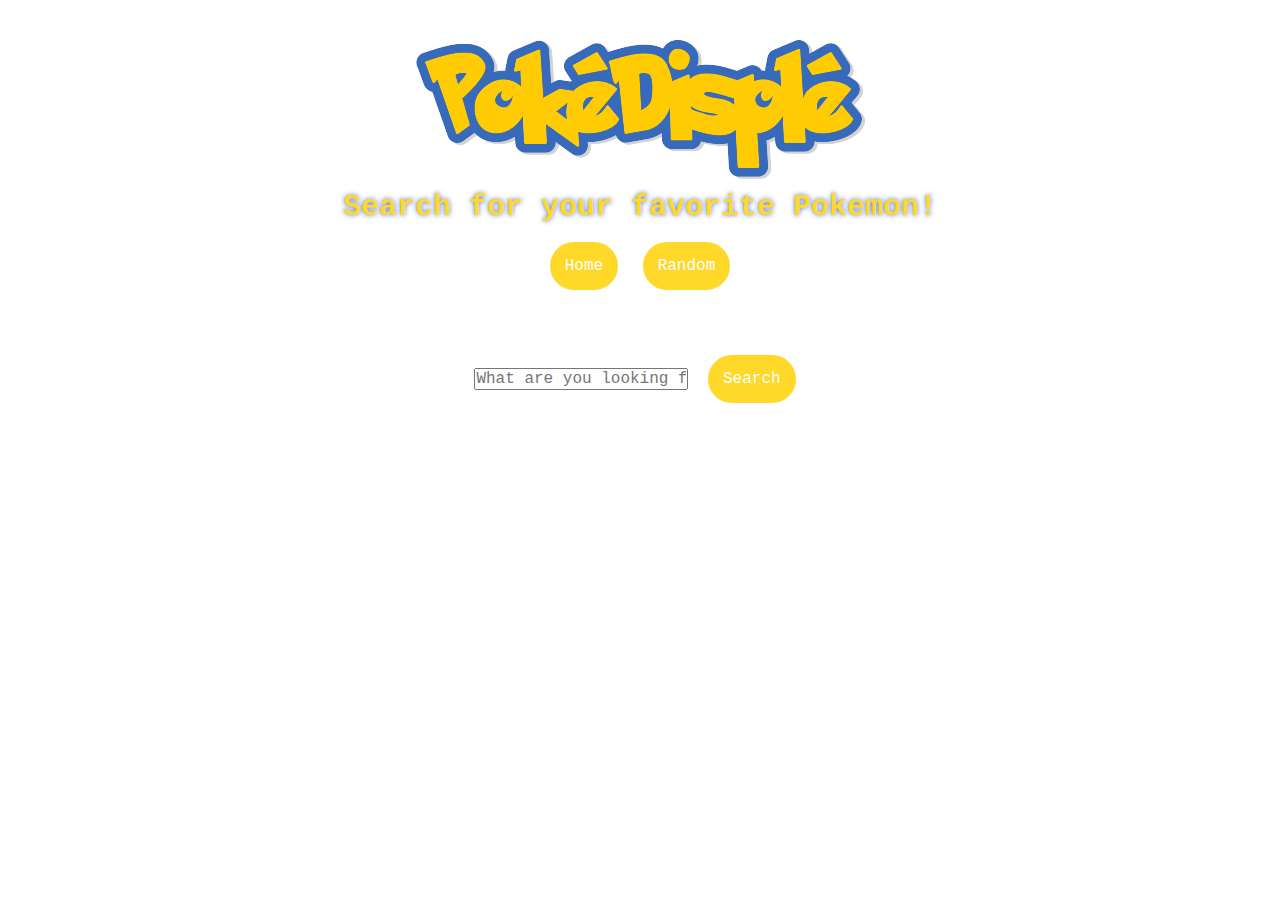
==== css.html @ 24f7fd41 "created CSS and HTML" ====
<!DOCTYPE html>
<html lang="en">
  <head>
    <meta charset="UTF-8" />
    <meta name="viewport" content="width=device-width, initial-scale=1.0" />
    <title>Document</title>
    <link rel="stylesheet" href="assets/css/reset.css" />
    <link rel="stylesheet" href="assets/css/style.css" />
  </head>
  <body>
    <script src="assets/js/script.js"></script>
  </body>
</html>
<footer class="footer">
  <div class="content has-text-centered">
    <p>
      <strong><img src="assets/images/logo.png" alt="PokeDisple Logo" id = "logo"></strong>
      <h1> Search for your favorite Pokemon! </h1>
      <button> Home </button>
      <button> Random </button>
    </p>
  </div>
</footer>
<div class= "container" id="search">
  <form>
    <input type="text" placeholder="What are you looking for?">
    <button type="submit">Search</button>
  </form>
</div>
---- assets/css/style.css ----
html {
    background-image: url('https://images.unsplash.com/photo-1628968434441-d9c1c66dcde7?ixlib=rb-4.0.3&ixid=M3wxMjA3fDB8MHxwaG90by1wYWdlfHx8fGVufDB8fHx8fA%3D%3D&auto=format&fit=crop&w=1170&q=80');
}

footer {
    text-align: center;
    padding: 40px;
}
h1 {
    font-family: 'Courier New', Courier, monospace;
    padding: 10px;
    text-align: center;
    color: rgb(255, 216, 42);
    border-color: rgb(78, 116, 219);
    text-shadow: 0 0 5px rgb(78, 116, 219);
    font-size: 30px;
}

button {
    font-family: 'Courier New', Courier, monospace;
    color: white;
    font-weight: 500px;
    background-color: rgb(255, 216, 42);
    border: none;
    padding: 15px;
    border-radius: 25px;
    text-align: center;
    margin: 10px;
}

button:hover{
    color: rgb(78, 116, 219);
    border: 20px rgb(78, 116, 219);
    text-shadow: 0 0 5px rgb(101, 132, 216);
    box-shadow: 5px 5px rgb(101, 132, 216);
}

.container {
    font-family: 'Courier New', Courier, monospace;
    color: rgb(209, 209, 209);
    width: 100%;
    height: 100%;
    padding: 5px;
    text-align: center;
}
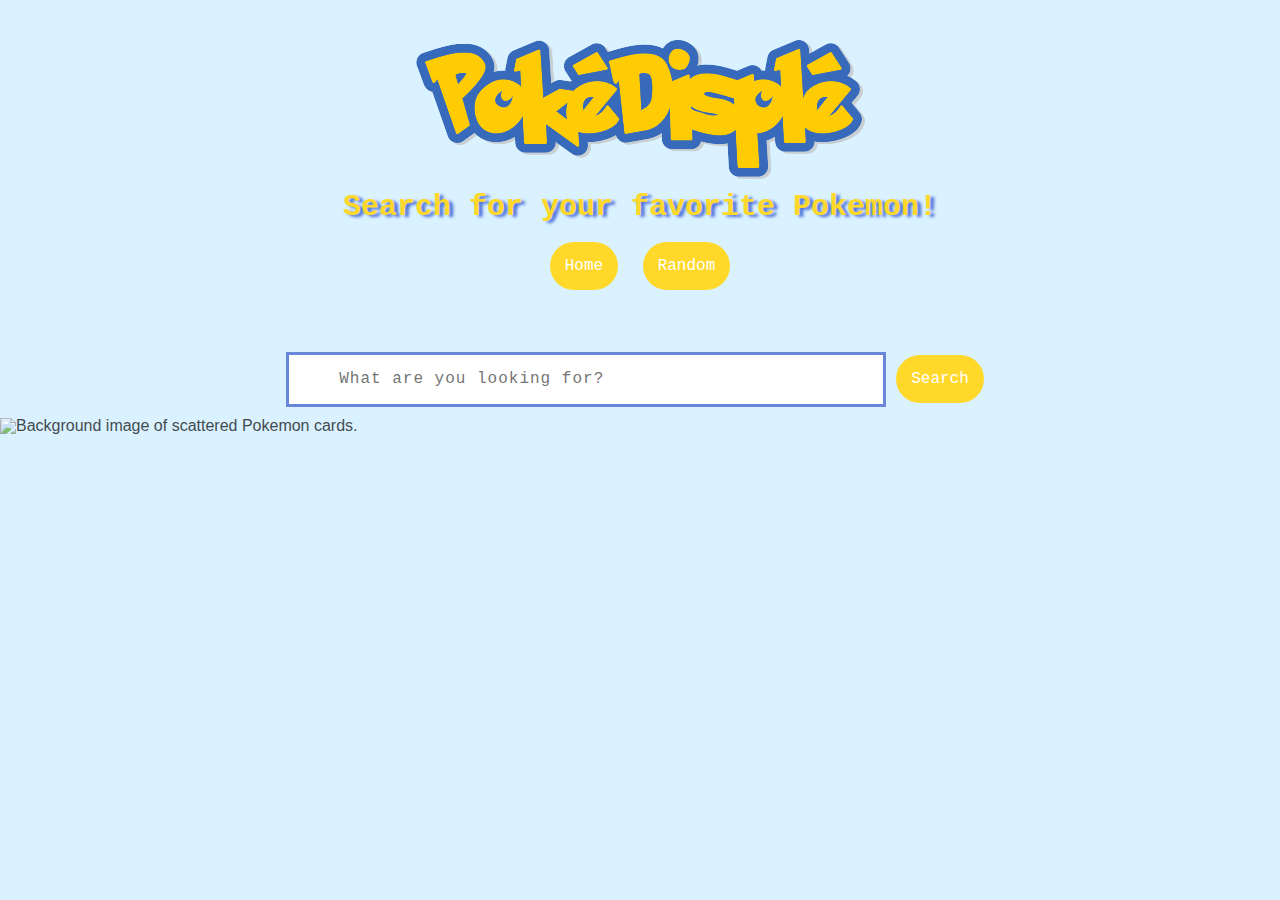
==== commit d5a2ac7d: "Updated UI" ====
--- a/css.html
+++ b/css.html
@@ -24,6 +24,9 @@
 <div class= "container" id="search">
   <form>
     <input type="text" placeholder="What are you looking for?">
-    <button type="submit">Search</button>
   </form>
-</div>+  <button type="submit">Search</button>
+</div>
+<hero id="background">
+  <img src="https://images.unsplash.com/photo-1628968434441-d9c1c66dcde7?ixlib=rb-4.0.3&ixid=M3wxMjA3fDB8MHxwaG90by1wYWdlfHx8fGVufDB8fHx8fA%3D%3D&auto=format&fit=crop&w=1170&q=80" alt="Background image of scattered Pokemon cards.">
+</hero>--- a/assets/css/style.css
+++ b/assets/css/style.css
@@ -1,5 +1,10 @@
-html {
-    background-image: url('https://images.unsplash.com/photo-1628968434441-d9c1c66dcde7?ixlib=rb-4.0.3&ixid=M3wxMjA3fDB8MHxwaG90by1wYWdlfHx8fGVufDB8fHx8fA%3D%3D&auto=format&fit=crop&w=1170&q=80');
+
+html{
+    background-color: rgb(218, 241, 255);
+}
+
+hero{
+    opacity: 70%;
 }
 
 footer {
@@ -11,8 +16,7 @@
     padding: 10px;
     text-align: center;
     color: rgb(255, 216, 42);
-    border-color: rgb(78, 116, 219);
-    text-shadow: 0 0 5px rgb(78, 116, 219);
+    text-shadow:4px 2px 3px rgb(78, 116, 219);
     font-size: 30px;
 }
 
@@ -32,14 +36,29 @@
     color: rgb(78, 116, 219);
     border: 20px rgb(78, 116, 219);
     text-shadow: 0 0 5px rgb(101, 132, 216);
-    box-shadow: 5px 5px rgb(101, 132, 216);
+    box-shadow: 5px 5px 4px rgb(101, 132, 216);
 }
 
 .container {
     font-family: 'Courier New', Courier, monospace;
-    color: rgb(209, 209, 209);
     width: 100%;
-    height: 100%;
+    height: max-content;
     padding: 5px;
+    display: flex;
+    align-items: center;
     text-align: center;
+    justify-content: center;
+    border: none;
+}
+form{
+    width: 600px;
+    height: 55px;
+    display: flex;
+    border: solid rgb(104, 135, 219);
+}
+form input{
+    flex: 1;
+    border: none;
+    letter-spacing: 1px;
+    padding: 10px 50px;
 }